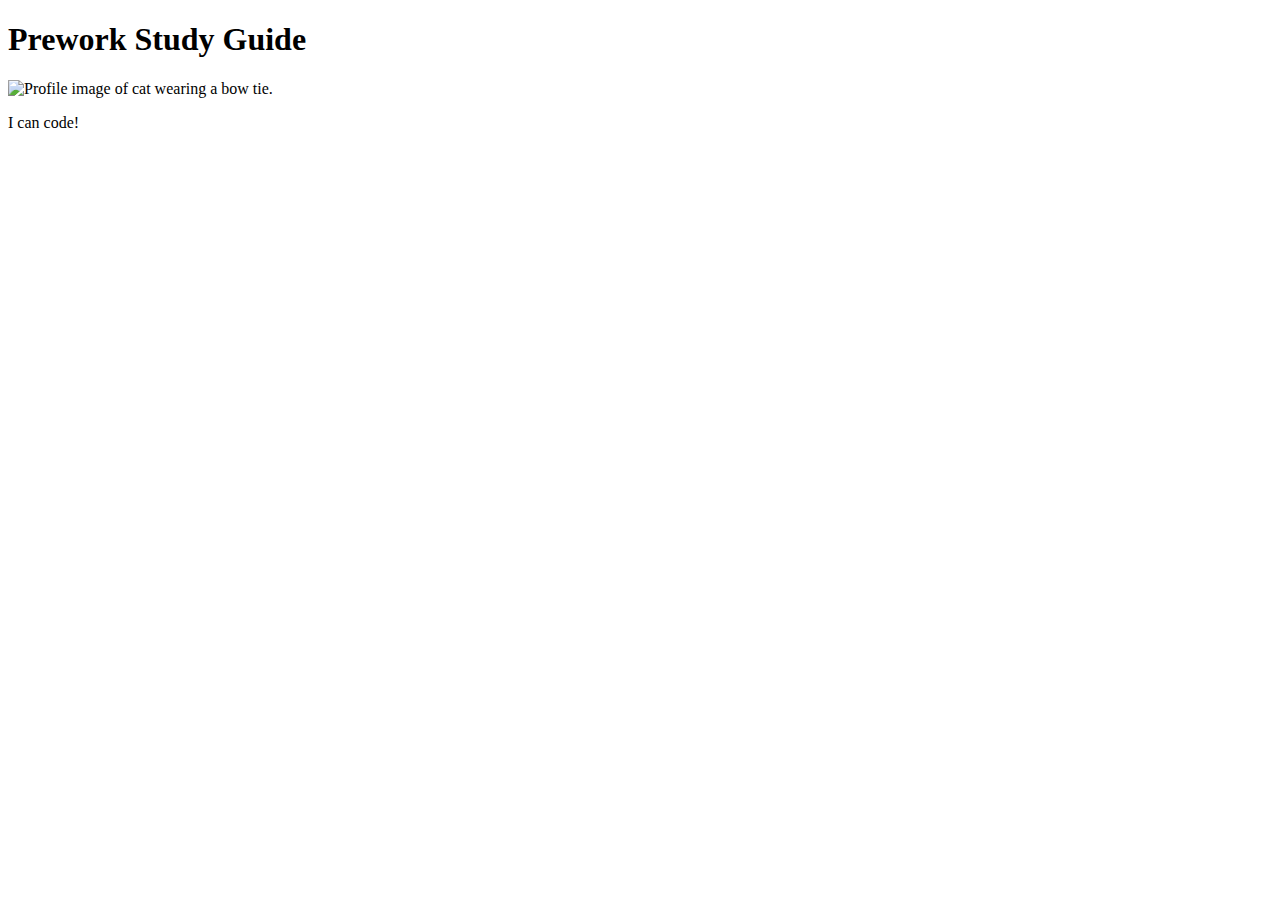
==== prework-study-guide/index.html @ feba1a66 "Update index.html" ====
<!DOCTYPE html>
<html lang="en">
  <head>
    <meta charset="UTF-8" />
    <meta http-equiv="X-UA-Compatible" content="IE=edge" />
    <meta name="viewport" content="width=device-width, initial-scale=1.0" />
    <title>Prework Study Guide</title>
  </head>
  <body>
    <header id="header">
      <h1>Prework Study Guide</h1>
      <img src="./assets/bowtie-cat.png" alt="Profile image of cat wearing a bow tie." />
    </header>
    <main>
      <!-- Student code goes here -->
    </main>

    <footer>
      <p>I can code!</p>
    </footer>
  </body>
</html>
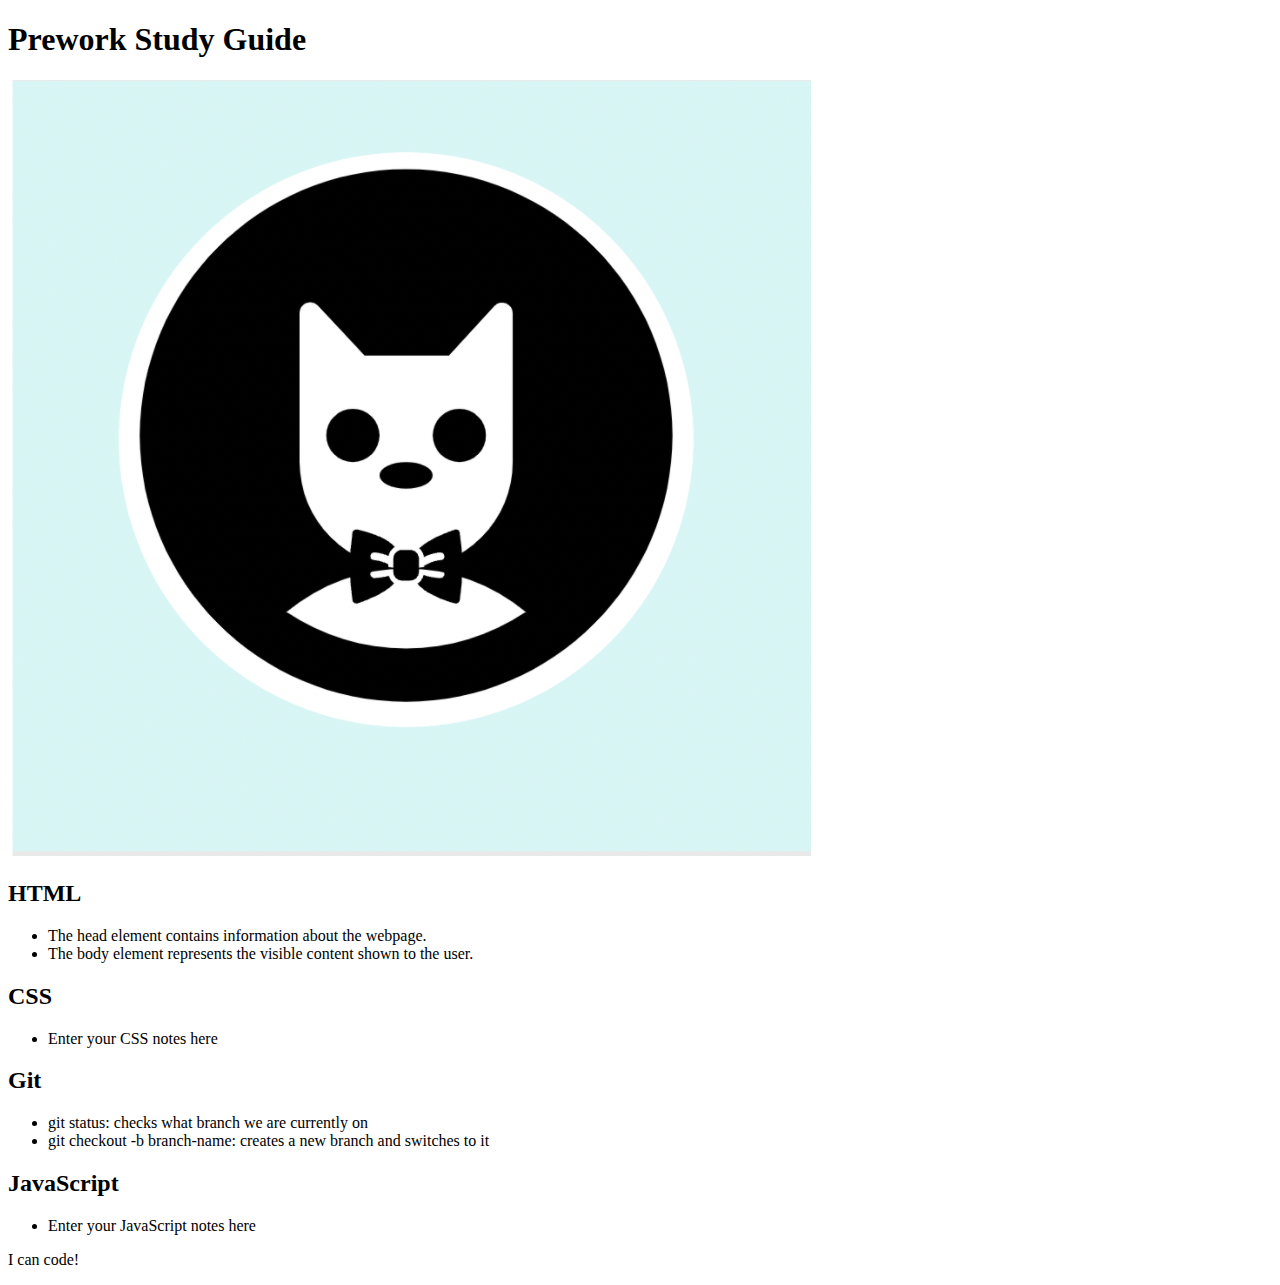
==== commit ef15ba46: "added code to HTML file" ====
--- a/prework-study-guide/index.html
+++ b/prework-study-guide/index.html
@@ -1,22 +1,63 @@
 <!DOCTYPE html>
 <html lang="en">
-  <head>
-    <meta charset="UTF-8" />
-    <meta http-equiv="X-UA-Compatible" content="IE=edge" />
-    <meta name="viewport" content="width=device-width, initial-scale=1.0" />
-    <title>Prework Study Guide</title>
-  </head>
-  <body>
-    <header id="header">
-      <h1>Prework Study Guide</h1>
-      <img src="./assets/bowtie-cat.png" alt="Profile image of cat wearing a bow tie." />
-    </header>
-    <main>
-      <!-- Student code goes here -->
-    </main>
 
-    <footer>
-      <p>I can code!</p>
-    </footer>
-  </body>
-</html>
+<head>
+  <meta charset="UTF-8" />
+  <meta http-equiv="X-UA-Compatible" content="IE=edge" />
+  <meta name="viewport" content="width=device-width, initial-scale=1.0" />
+  <title>Prework Study Guide</title>
+</head>
+
+<body>
+  <header id="header">
+    <h1>Prework Study Guide</h1>
+    <img src="./assets/bowtie-cat.png" alt="Profile image of cat wearing a bow tie." />
+  </header>
+
+  <main>
+    <section class="card" id="html-section">
+      <h2>HTML</h2>
+      
+      <ul>
+        <li>The head element contains information about the webpage.</li>
+        <li>The body element represents the visible content shown to the user.</li>
+      </ul>
+
+    </section>
+
+    <section class="card" id="css-section">
+      <h2>CSS</h2>
+
+      <ul>
+        <li>Enter your CSS notes here</li>
+      </ul>
+
+    </section>
+
+    <section class="card" id="git-section">
+      <h2>Git</h2>
+
+      <ul>
+        <li>git status: checks what branch we are currently on</li>
+        <li>git checkout -b branch-name: creates a new branch and switches to it</li>
+      </ul>
+
+    </section>
+
+    <section class="card" id="javascript-section">
+      <h2>JavaScript</h2>
+
+      <ul>
+        <li>Enter your JavaScript notes here</li>
+      </ul>
+
+    </section>
+
+  </main>
+
+  <footer>
+    <p>I can code!</p>
+  </footer>
+</body>
+
+</html>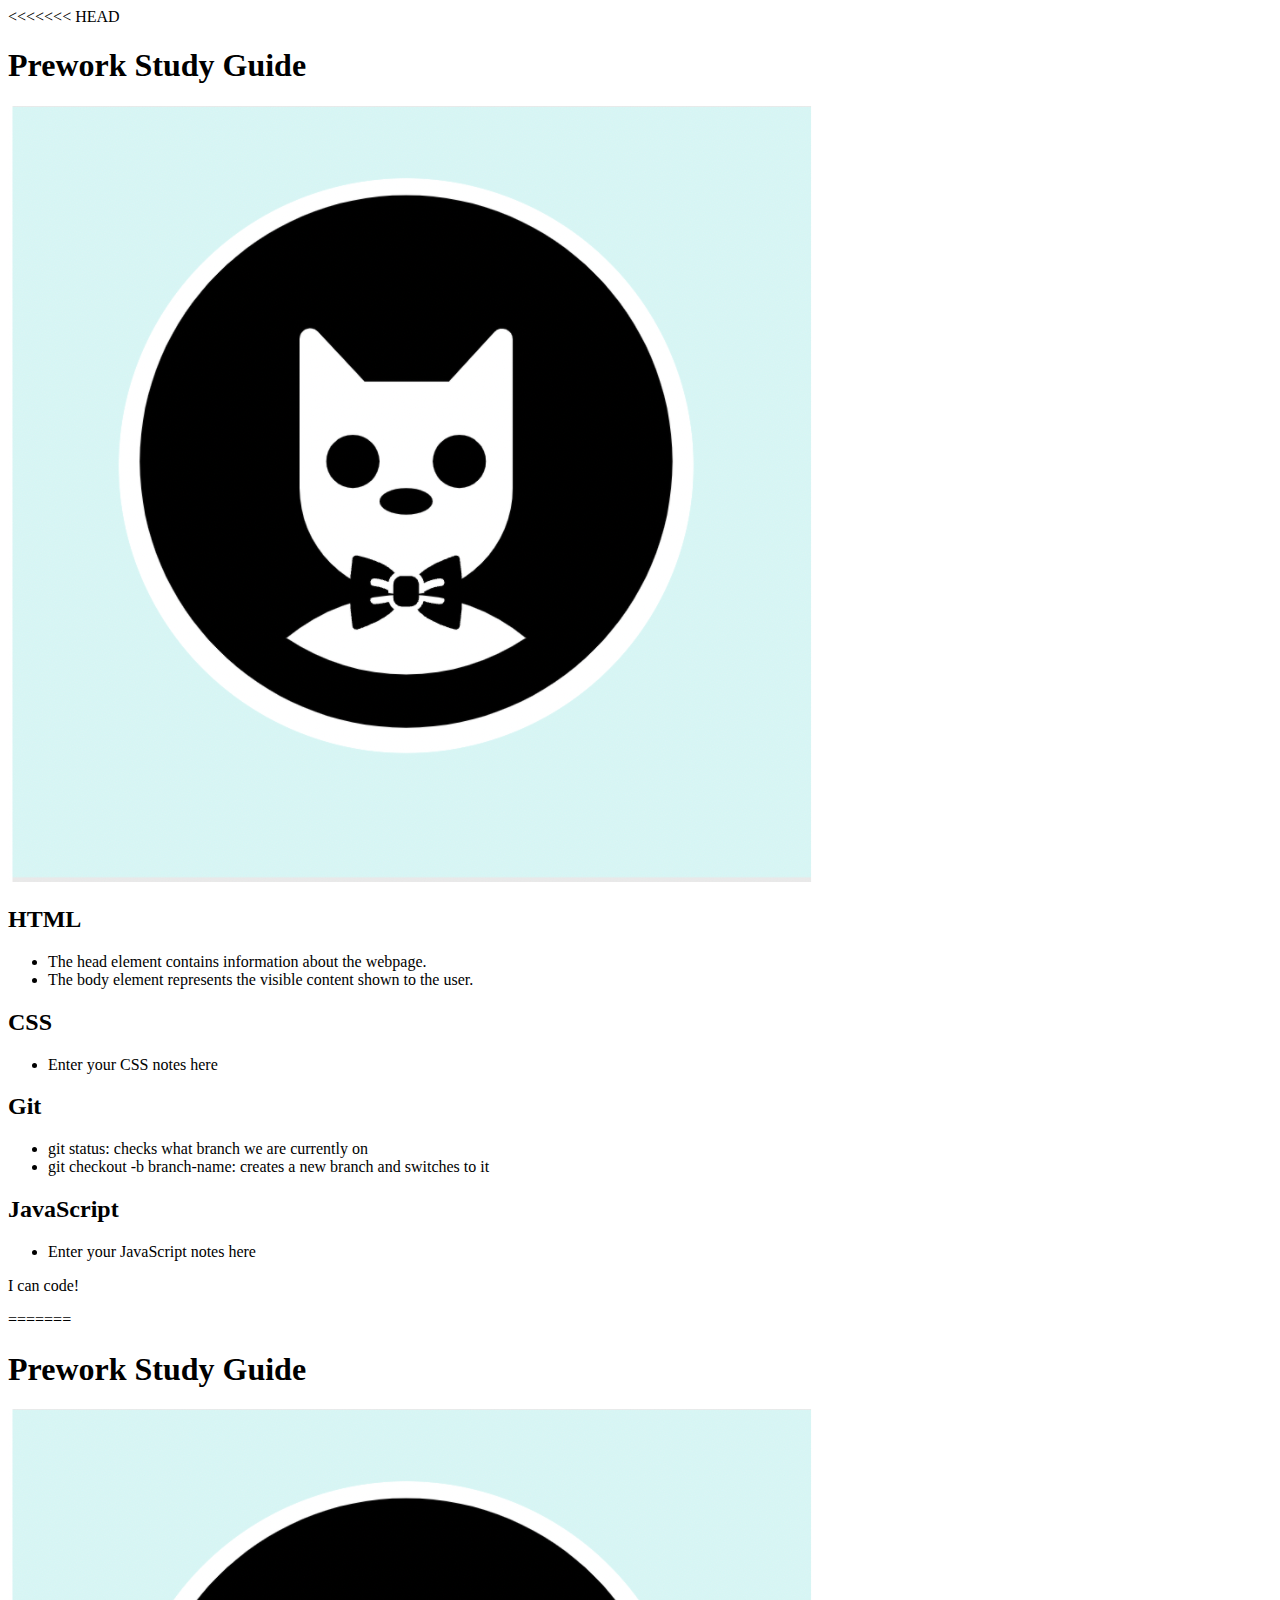
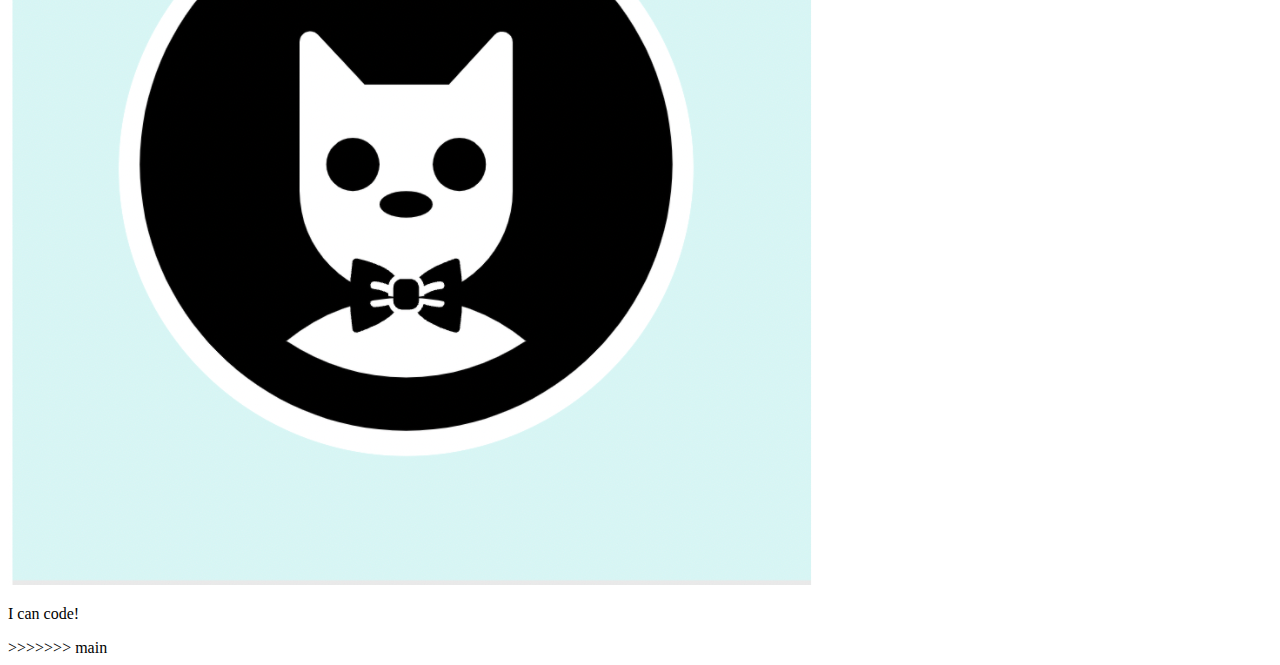
==== commit 4f9323b0: "123" ====
--- a/prework-study-guide/index.html
+++ b/prework-study-guide/index.html
@@ -1,5 +1,6 @@
 <!DOCTYPE html>
 <html lang="en">
+<<<<<<< HEAD
 
 <head>
   <meta charset="UTF-8" />
@@ -60,4 +61,26 @@
   </footer>
 </body>
 
-</html>+</html>
+=======
+  <head>
+    <meta charset="UTF-8" />
+    <meta http-equiv="X-UA-Compatible" content="IE=edge" />
+    <meta name="viewport" content="width=device-width, initial-scale=1.0" />
+    <title>Prework Study Guide</title>
+  </head>
+  <body>
+    <header id="header">
+      <h1>Prework Study Guide</h1>
+      <img src="./assets/bowtie-cat.png" alt="Profile image of cat wearing a bow tie." />
+    </header>
+    <main>
+      <!-- Student code goes here -->
+    </main>
+
+    <footer>
+      <p>I can code!</p>
+    </footer>
+  </body>
+</html>
+>>>>>>> main
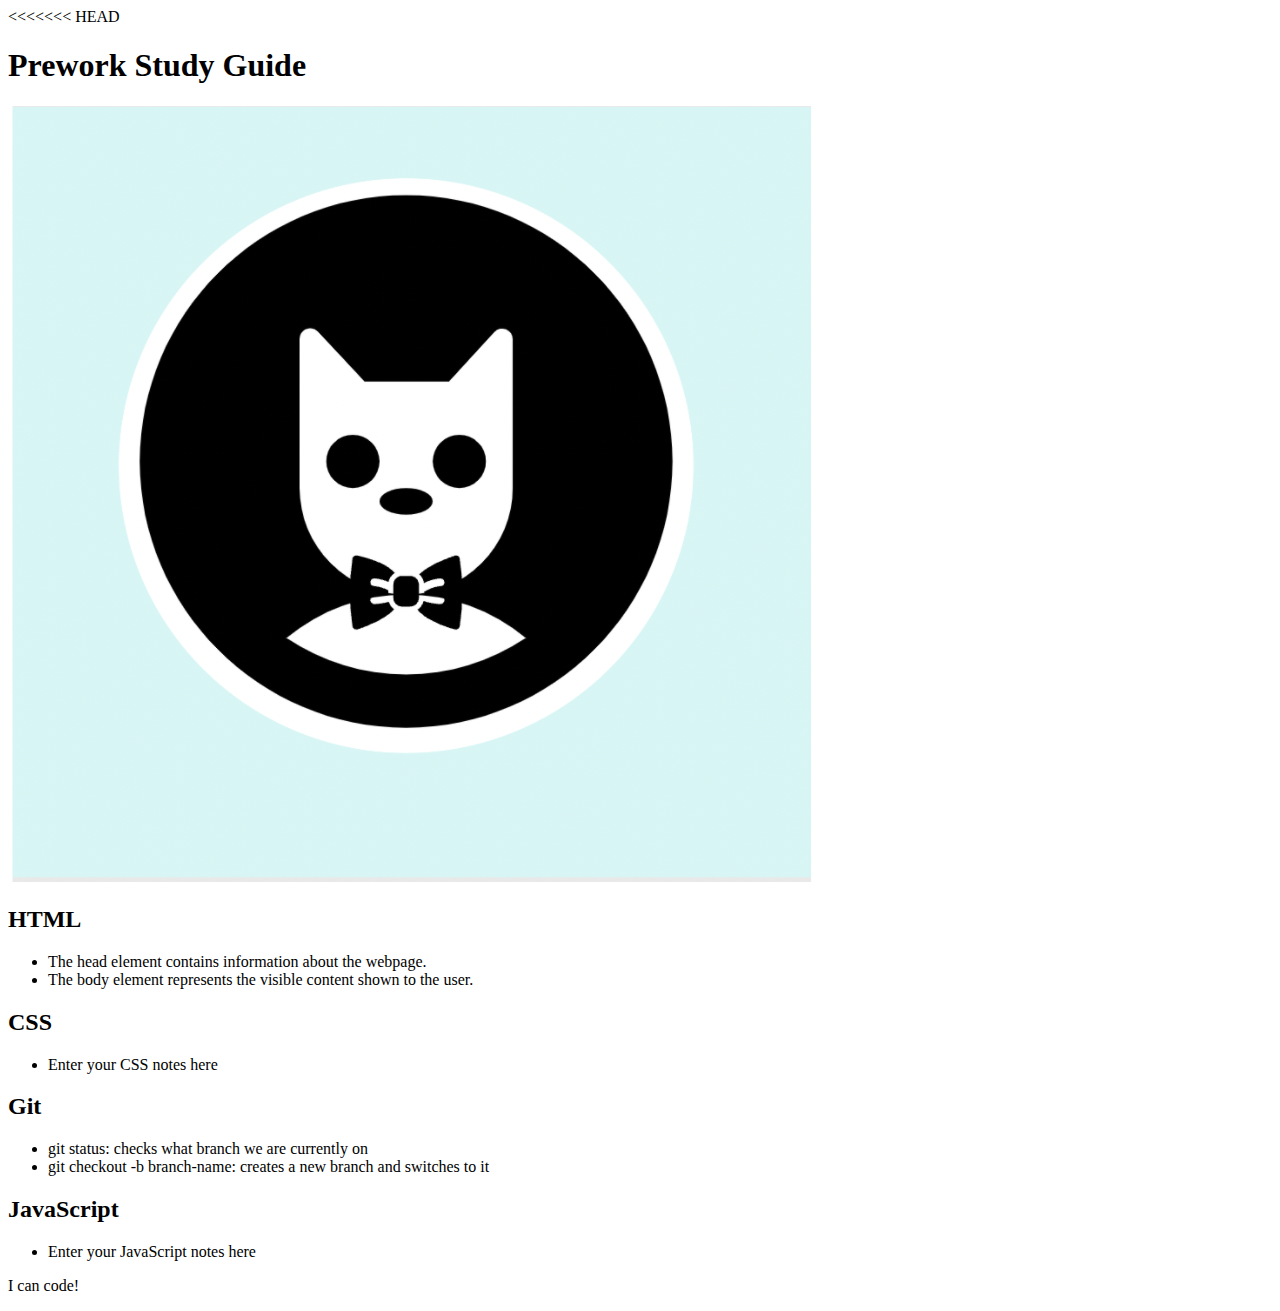
==== commit 8b348f23: "Update index.html" ====
--- a/prework-study-guide/index.html
+++ b/prework-study-guide/index.html
@@ -60,27 +60,4 @@
     <p>I can code!</p>
   </footer>
 </body>
-
 </html>
-=======
-  <head>
-    <meta charset="UTF-8" />
-    <meta http-equiv="X-UA-Compatible" content="IE=edge" />
-    <meta name="viewport" content="width=device-width, initial-scale=1.0" />
-    <title>Prework Study Guide</title>
-  </head>
-  <body>
-    <header id="header">
-      <h1>Prework Study Guide</h1>
-      <img src="./assets/bowtie-cat.png" alt="Profile image of cat wearing a bow tie." />
-    </header>
-    <main>
-      <!-- Student code goes here -->
-    </main>
-
-    <footer>
-      <p>I can code!</p>
-    </footer>
-  </body>
-</html>
->>>>>>> main
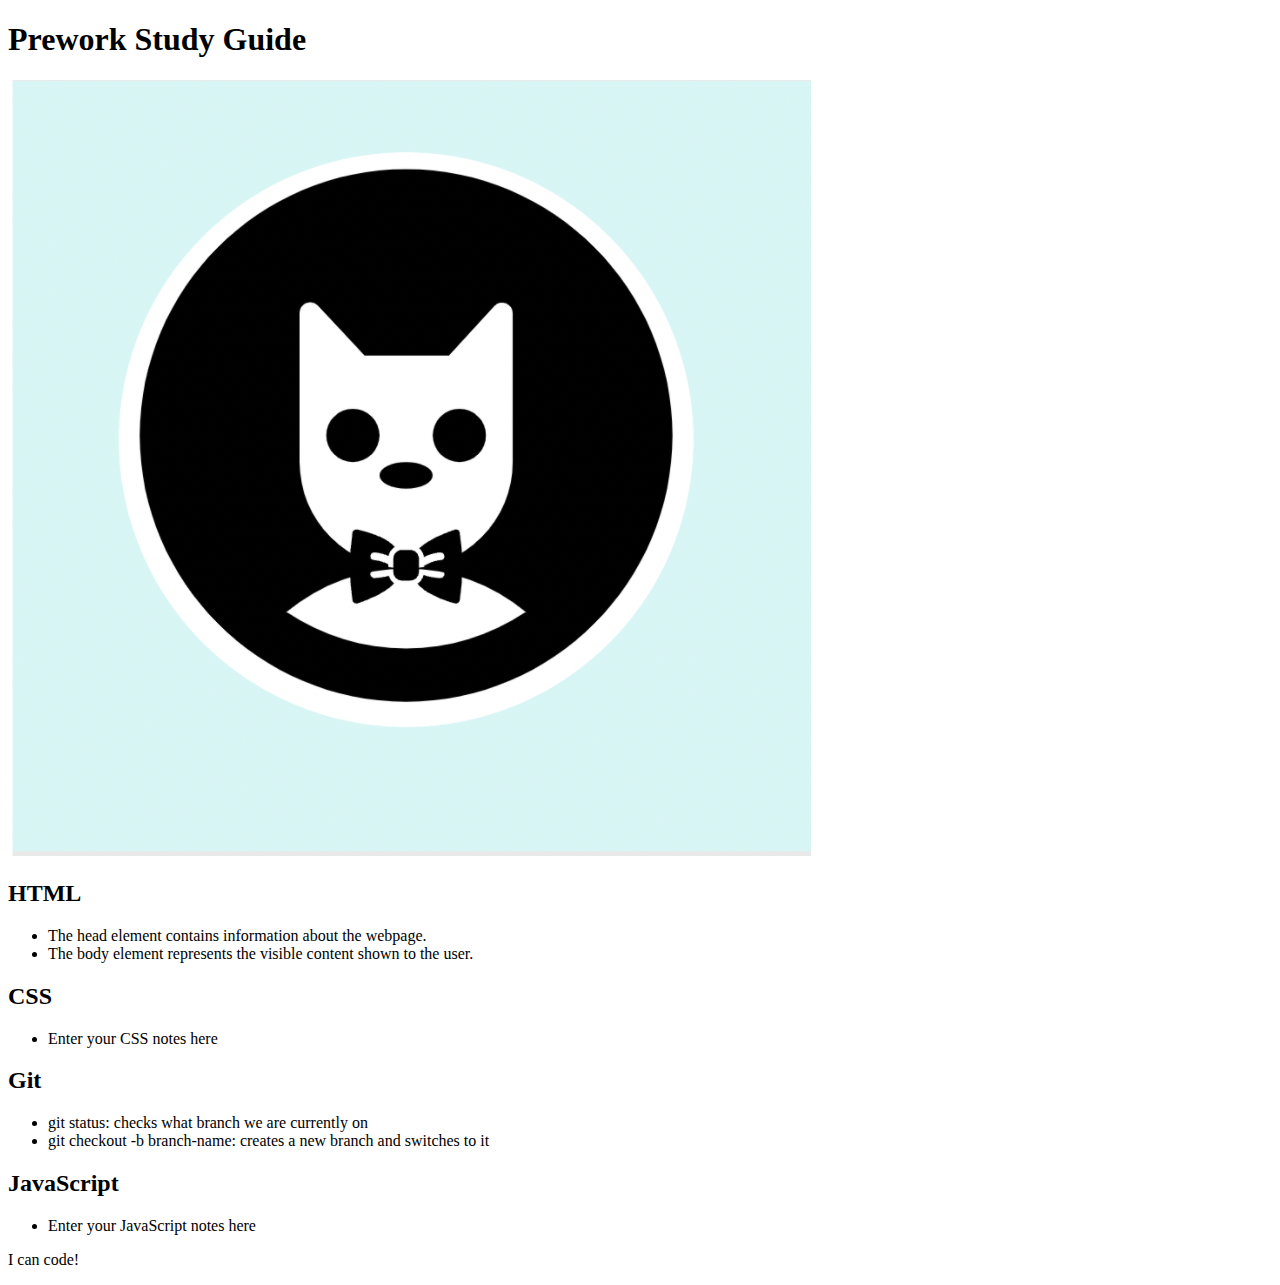
==== commit 9f624b2d: "Update index.html" ====
--- a/prework-study-guide/index.html
+++ b/prework-study-guide/index.html
@@ -1,6 +1,5 @@
 <!DOCTYPE html>
 <html lang="en">
-<<<<<<< HEAD
 
 <head>
   <meta charset="UTF-8" />
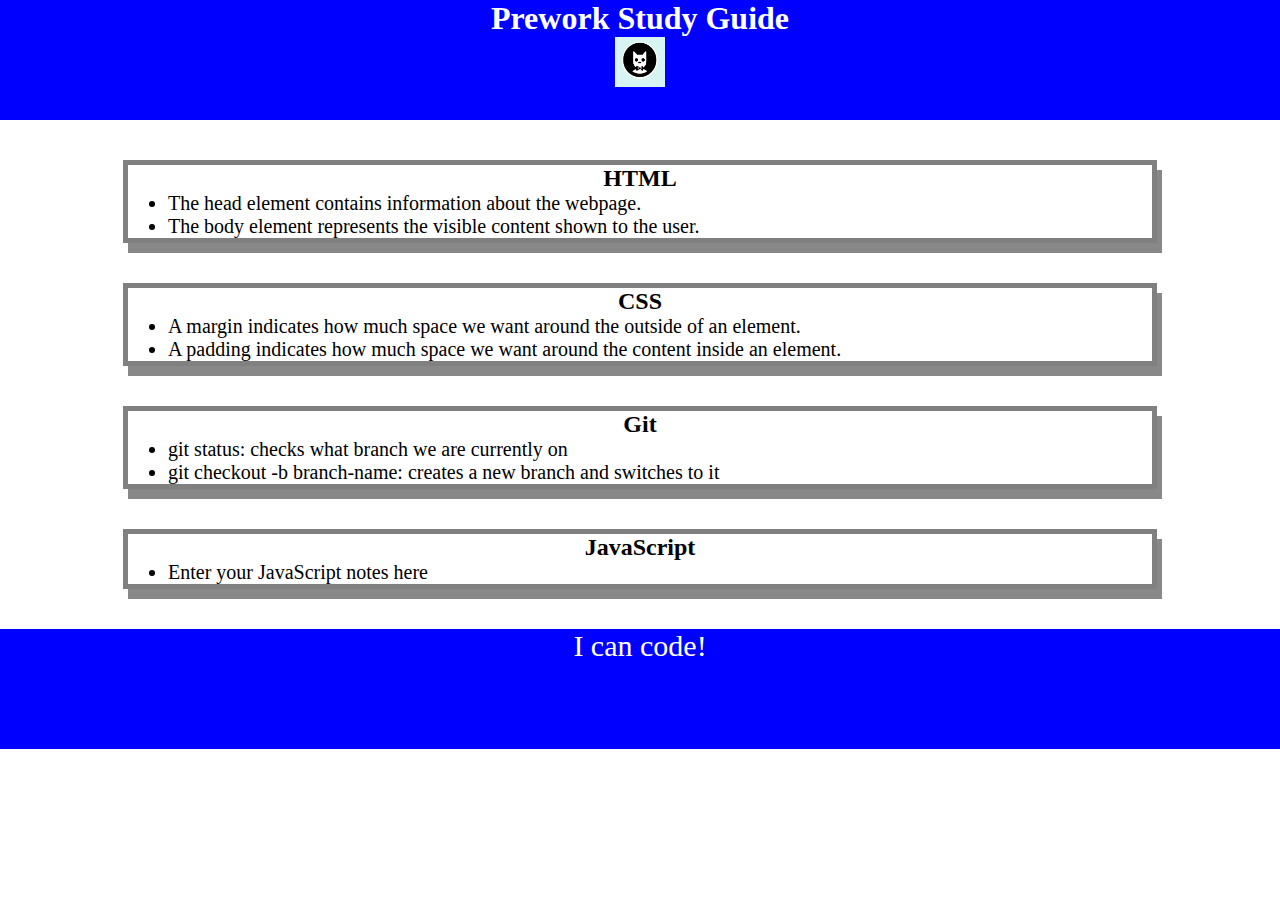
==== commit 433c5c78: "added CSS to project" ====
--- a/prework-study-guide/index.html
+++ b/prework-study-guide/index.html
@@ -5,6 +5,7 @@
   <meta charset="UTF-8" />
   <meta http-equiv="X-UA-Compatible" content="IE=edge" />
   <meta name="viewport" content="width=device-width, initial-scale=1.0" />
+  <link rel="stylesheet" href="./assets/style.css">
   <title>Prework Study Guide</title>
 </head>
 
@@ -17,7 +18,7 @@
   <main>
     <section class="card" id="html-section">
       <h2>HTML</h2>
-      
+
       <ul>
         <li>The head element contains information about the webpage.</li>
         <li>The body element represents the visible content shown to the user.</li>
@@ -29,7 +30,8 @@
       <h2>CSS</h2>
 
       <ul>
-        <li>Enter your CSS notes here</li>
+        <li>A margin indicates how much space we want around the outside of an element.</li>
+        <li>A padding indicates how much space we want around the content inside an element.</li>
       </ul>
 
     </section>
@@ -58,5 +60,6 @@
   <footer>
     <p>I can code!</p>
   </footer>
-</body>
-</html>
+</body><!-- -->
+
+</html>--- a/prework-study-guide/assets/style.css
+++ b/prework-study-guide/assets/style.css
@@ -0,0 +1,42 @@
+* {
+  margin: 0;
+  padding: 0;
+}
+
+header,
+footer {
+    width:100%;
+    height:120px;
+    background-color: blue;
+    color: white;
+}
+
+h1,
+h2 {
+    text-align: center;
+}
+
+img {
+    display :block;
+    height: 50px;
+    width: 50px;
+    margin-left: auto;
+    margin-right: auto;
+}
+
+ul {
+    padding-left: 40px;
+    font-size: 20px;
+}
+
+p {
+    text-align: center;
+    font-size: 30px;
+  }
+
+.card {
+ width: 80%;
+ margin: 40px auto;
+ border: 5px solid gray;
+ box-shadow: 5px 10px #888;
+}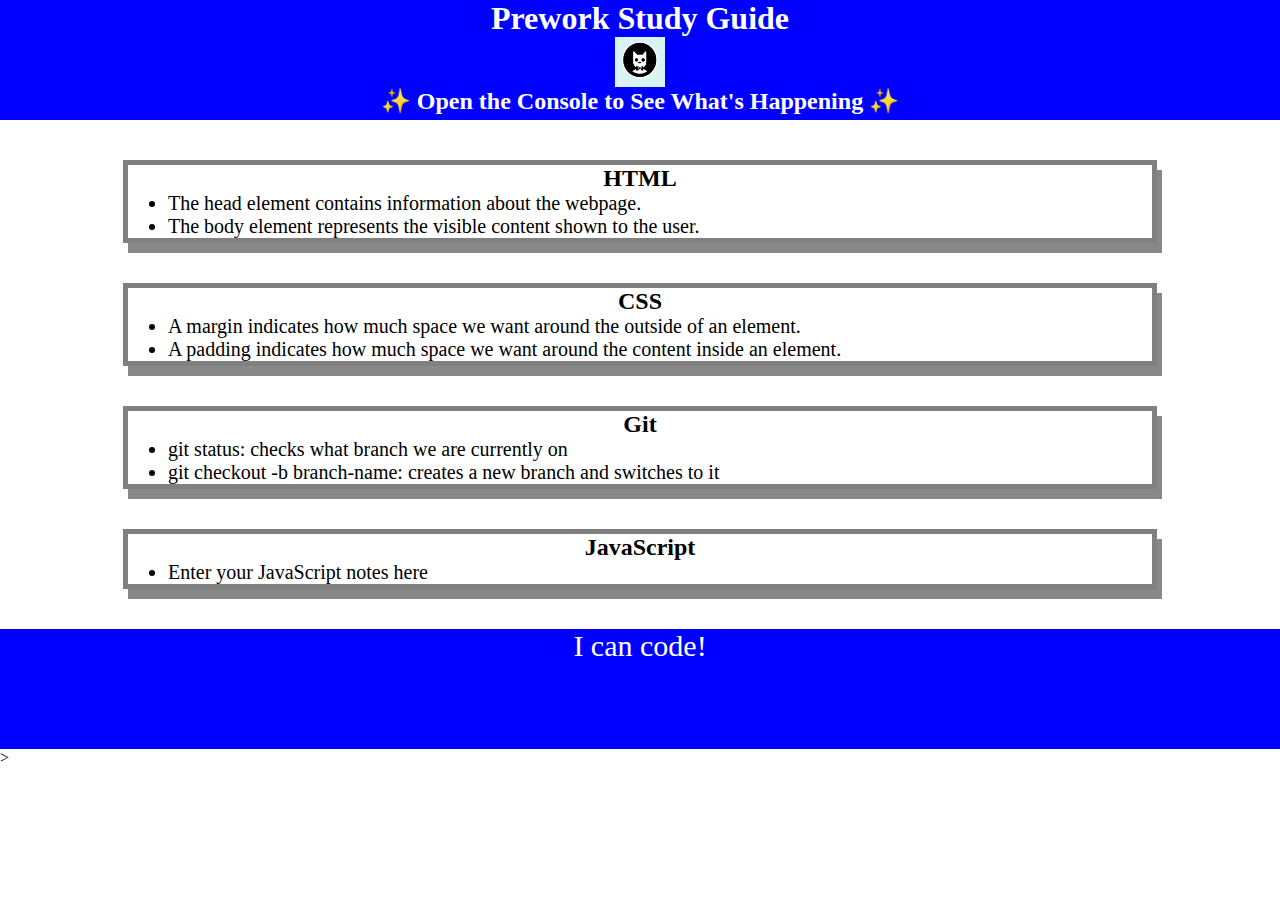
==== commit 5b28c1ae: "javaScript" ====
--- a/prework-study-guide/index.html
+++ b/prework-study-guide/index.html
@@ -13,6 +13,7 @@
   <header id="header">
     <h1>Prework Study Guide</h1>
     <img src="./assets/bowtie-cat.png" alt="Profile image of cat wearing a bow tie." />
+    <h2>✨ Open the Console to See What's Happening ✨</h2>
   </header>
 
   <main>
@@ -55,11 +56,11 @@
 
     </section>
 
-  </main>
+    </main>
 
-  <footer>
-    <p>I can code!</p>
-  </footer>
-</body><!-- -->
-
-</html>+    <footer>
+     <p>I can code!</p>
+    </footer>
+    <script src="./assets/script.js"></script>  
+    </body>
+  </html>>